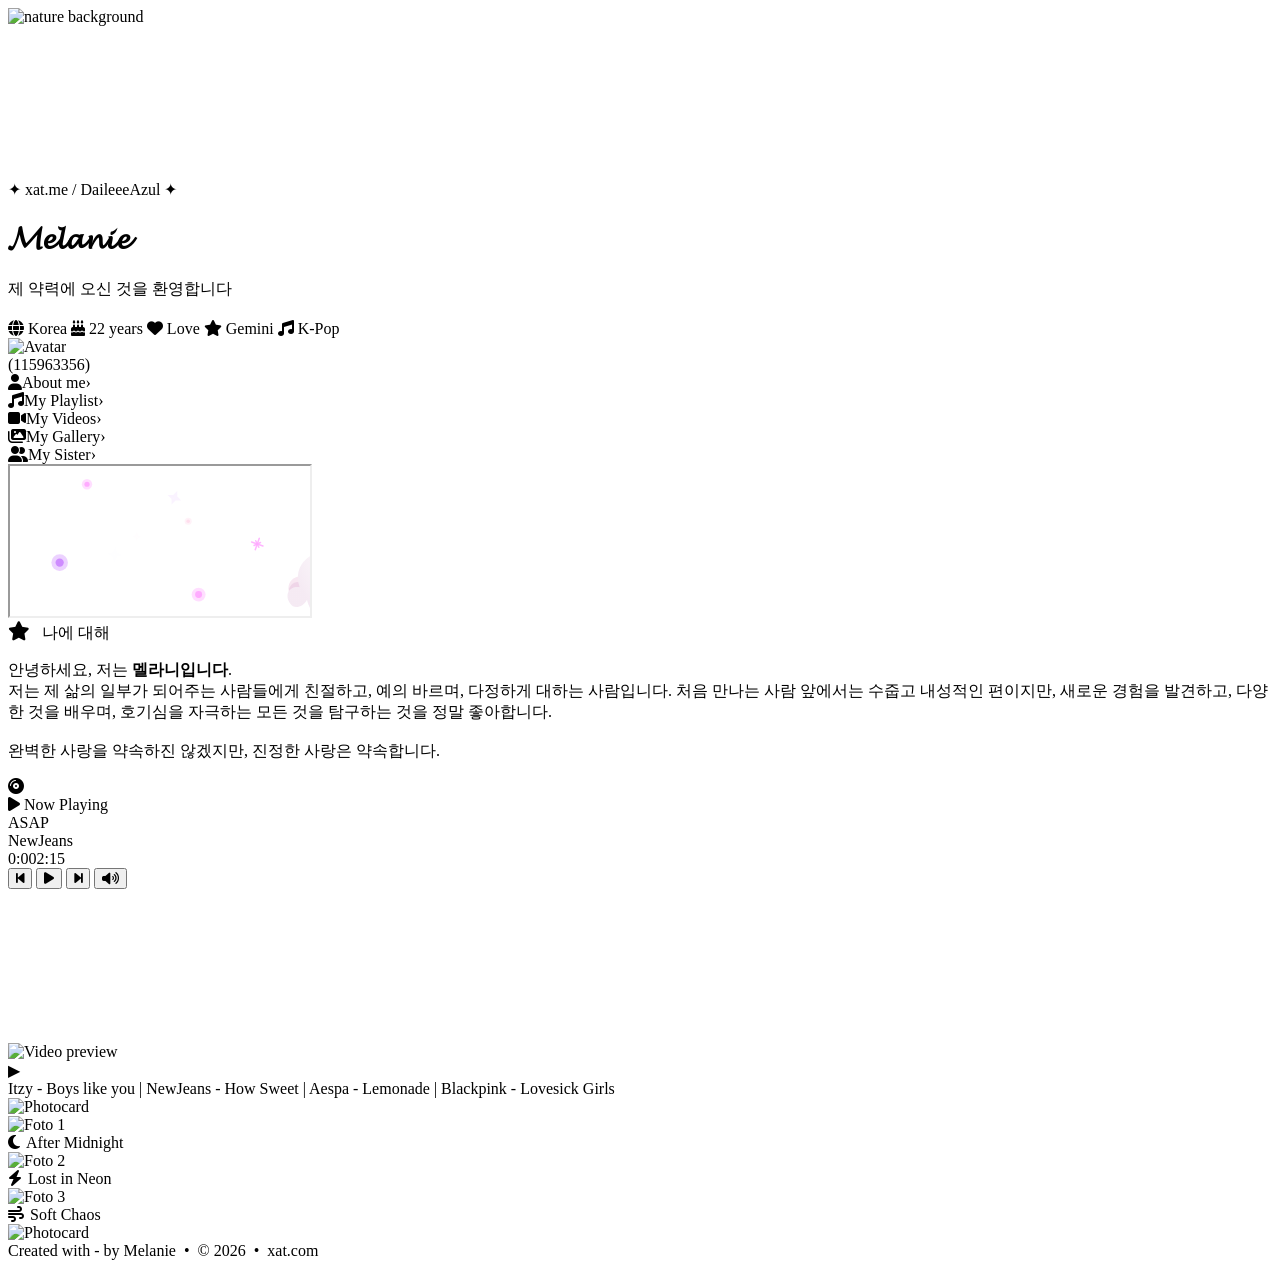
==== index.html @ d47d0669 "Add files via upload" ====
<!DOCTYPE html>
<html lang="es">

<head>
  <meta charset="UTF-8">
  <meta name="viewport" content="width=device-width, initial-scale=1.0">
  <title>XatSpace • DaileeeAzul</title>
  <link
    href="https://fonts.googleapis.com/css2?family=Orbitron:wght@400;700;900&family=Poppins:wght@300;400;600;700;800&display=swap"
    rel="stylesheet">
  <link rel="stylesheet" href="https://cdnjs.cloudflare.com/ajax/libs/font-awesome/6.4.0/css/all.min.css">
  <script type="module" crossorigin src="/xatspace/assets/index-BG3YLIV6.js"></script>
  <link rel="stylesheet" crossorigin href="/xatspace/assets/index-CbKOUjmh.css">
</head>

<body>

  <div id="bg"><img src="/xatspace/fondokpop.png" alt="nature background"></div>
  <canvas id="cv"></canvas>
  <div id="cursor-glow"></div>

  <div id="page">


    <header id="hdr" class="rv">
      <div class="hdr-glow"></div>
      <div class="hdr-eye">✦ xat.me / DaileeeAzul ✦</div>
      <h1 class="hdr-title">𝓜𝓮𝓵𝓪𝓷𝓲𝓮</h1>
      <p class="hdr-sub">제 약력에 오신 것을 환영합니다</p>
      <div class="tags" style="margin-top: 20px; justify-content: center; gap: 12px;">
        <span class="tag"><i class="fas fa-globe"></i> Korea</span>
        <span class="tag"><i class="fas fa-cake-candles"></i> 22 years</span>
        <span class="tag"><i class="fas fa-heart"></i> Love</span>
        <span class="tag"><i class="fas fa-star"></i> Gemini</span>
        <span class="tag"><i class="fas fa-music"></i> K-Pop</span>
      </div>
      <div class="hdr-line"></div>
    </header>


    <aside id="prof" class="card rv">
      <div class="av-wrap">
        <img src="/xatspace/assets/myimage-CBslx35_.jpg" alt="Avatar">
      </div>

      <div class="pname">(115963356)</div>

      <div class="pdiv"></div>

      <div class="irow tab-btn-row active" data-target="tab-bio">
        <i class="fas fa-user"></i><span class="ilabel">About me</span><span class="ivalue">›</span>
      </div>
      <div class="irow tab-btn-row" data-target="tab-playlist">
        <i class="fas fa-music"></i><span class="ilabel">My Playlist</span><span class="ivalue">›</span>
      </div>
      <div class="irow tab-btn-row" data-target="tab-videos">
        <i class="fas fa-video"></i><span class="ilabel">My Videos</span><span class="ivalue">›</span>
      </div>
      <div class="irow tab-btn-row" data-target="tab-galeria">
        <i class="fas fa-images"></i><span class="ilabel">My Gallery</span><span class="ivalue">›</span>
      </div>
      <a href="https://xat.me/1559430787" target="_blank" class="irow"
        style="text-decoration: none; color: inherit; cursor: none;">
        <i class="fas fa-user-friends"></i><span class="ilabel">My Sister</span><span class="ivalue">›</span>
      </a>
    </aside>


    <div id="rcol">
      <div id="media-tabs" class="card rv">


        <div class="tab-content active" id="tab-bio">

          <iframe id="conejo-frame" src="/conejo.html" title="Decoración animada" scrolling="no"></iframe>

          <div class="bio-text">
            <div class="ctitle"><i class="fas fa-star"
                style="color: var(--neon-pink); margin-right: 8px; font-size: 1.2em;"></i> 나에 대해</div>
            <p>안녕하세요, 저는 <strong style="color:var(--neon-pink)">멜라니입니다</strong>.<br>저는 제 삶의 일부가 되어주는 사람들에게 친절하고, 예의 바르며,
              다정하게 대하는 사람입니다. 처음 만나는 사람 앞에서는 수줍고 내성적인 편이지만, 새로운 경험을 발견하고, 다양한 것을 배우며, 호기심을 자극하는 모든 것을 탐구하는 것을 정말
              좋아합니다.<br><br><span id="promise-text">완벽한 사랑을 약속하진 않겠지만, 진정한 사랑은 약속합니다.</span></p>
          </div>
        </div>


        <div class="tab-content" id="tab-playlist">
          <div class="pinner">
            <div class="pdisk" id="disk"><i class="fas fa-compact-disc"></i></div>
            <div class="pinfo">
              <div class="pnow"><i class="fas fa-play"></i> Now Playing</div>
              <div class="ptname" id="tname">ASAP</div>
              <div class="ptartist" id="tartist">NewJeans</div>
              <div class="pbar" id="pbar">
                <div class="pfill" id="pfill"></div>
              </div>
              <div class="trow"><span id="tcur">0:00</span><span id="ttot">2:15</span></div>
              <div class="pctrl">
                <button class="cbtn" id="bprev"><i class="fas fa-step-backward"></i></button>
                <button class="cbtn play" id="bplay"><i class="fas fa-play"></i></button>
                <button class="cbtn" id="bnext"><i class="fas fa-step-forward"></i></button>
                <button class="cbtn"><i class="fas fa-volume-high"></i></button>
              </div>
            </div>
            <div class="plside" id="plist"></div>
          </div>
        </div>


        <div class="tab-content" id="tab-videos">
          <div class="video-player-wrap">
            <iframe id="yt-player" src="about:blank" frameborder="0"
              allow="accelerometer; autoplay; clipboard-write; encrypted-media; gyroscope; picture-in-picture"
              allowfullscreen></iframe>
            <div class="yt-cover" id="yt-cover">
              <img id="yt-thumb" src="https://img.youtube.com/vi/6uZy86ePgO0/maxresdefault.jpg" alt="Video preview">
              <div class="yt-play-btn">▶</div>
            </div>
          </div>
          <div class="video-playlist-text">
            <span class="vtrack active" data-video="6uZy86ePgO0">Itzy - Boys like you</span>
            <span class="vsep">|</span>
            <span class="vtrack" data-video="Q3K0TOvTOno">NewJeans - How Sweet</span>
            <span class="vsep">|</span>
            <span class="vtrack" data-video="83C3TZ4Zm_o">Aespa - Lemonade</span>
            <span class="vsep">|</span>
            <span class="vtrack" data-video="dyRsYk0LyA8">Blackpink - Lovesick Girls</span>
          </div>
        </div>

        <div class="tab-content" id="tab-galeria">
          <div class="gallery-panel-container">
            <div class="bg-deco-card deco-left">
              <img id="imgLeft" src="/img2.jpg" alt="Photocard">
            </div>

            <div class="stack-container-galeria" id="tinderStack">
              <div class="card-galeria vB-card pos-1">
                <img src="/xatspace/assets/11-BYrGVxxh.jpg" alt="Foto 1">
                <div class="pov"><span class="plabel"><i class="fas fa-moon"
                      style="color: var(--neon-pink); margin-right: 6px;"></i>After Midnight</span></div>
              </div>
              <div class="card-galeria vB-card pos-2">
                <img src="/xatspace/assets/22-DguOirf0.jpg" alt="Foto 2">
                <div class="pov"><span class="plabel"><i class="fas fa-bolt"
                      style="color: var(--neon-pink); margin-right: 6px;"></i>Lost in Neon</span></div>
              </div>
              <div class="card-galeria vB-card pos-3">
                <img src="/xatspace/assets/44-B3UO5v25.jpg" alt="Foto 3">
                <div class="pov"><span class="plabel"><i class="fas fa-wind"
                      style="color: var(--neon-pink); margin-right: 6px;"></i>Soft Chaos</span></div>
              </div>
            </div>

            <div class="bg-deco-card deco-right">
              <img id="imgRight" src="/img3.jpg" alt="Photocard">
            </div>
          </div>
        </div>

      </div>
    </div>

    <footer id="foot">Created with - by Melanie &nbsp;•&nbsp; © 2026 &nbsp;•&nbsp; xat.com</footer>
  </div>

</body>

</html>
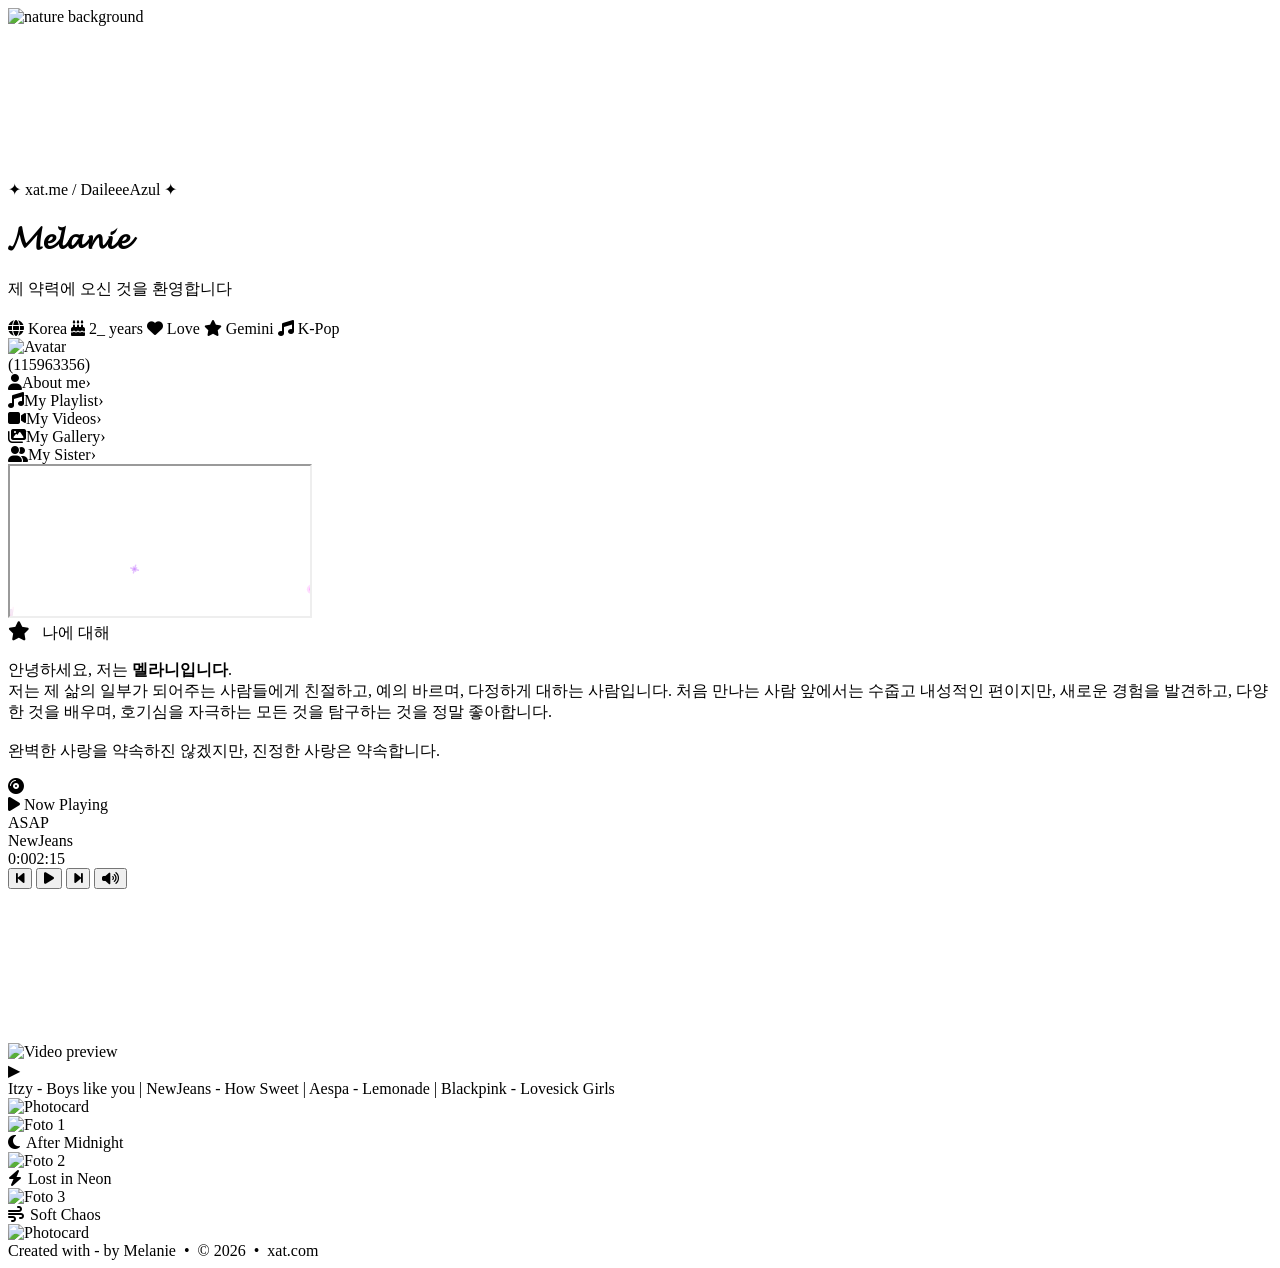
==== commit d1c6e035: "Add files via upload" ====
--- a/index.html
+++ b/index.html
@@ -9,13 +9,13 @@
     href="https://fonts.googleapis.com/css2?family=Orbitron:wght@400;700;900&family=Poppins:wght@300;400;600;700;800&display=swap"
     rel="stylesheet">
   <link rel="stylesheet" href="https://cdnjs.cloudflare.com/ajax/libs/font-awesome/6.4.0/css/all.min.css">
-  <script type="module" crossorigin src="/xatspace/assets/index-BG3YLIV6.js"></script>
-  <link rel="stylesheet" crossorigin href="/xatspace/assets/index-CbKOUjmh.css">
+  <script type="module" crossorigin src="/xatspace/assets/index-B0RTGYEx.js"></script>
+  <link rel="stylesheet" crossorigin href="/xatspace/assets/index-CbKOUjmh.css">
 </head>
 
 <body>
 
-  <div id="bg"><img src="/xatspace/fondokpop.png" alt="nature background"></div>
+  <div id="bg"><img src="/xatspace/assets/fondokpop-CE0WLKCn.png" alt="nature background"></div>
   <canvas id="cv"></canvas>
   <div id="cursor-glow"></div>
 
@@ -29,7 +29,7 @@
       <p class="hdr-sub">제 약력에 오신 것을 환영합니다</p>
       <div class="tags" style="margin-top: 20px; justify-content: center; gap: 12px;">
         <span class="tag"><i class="fas fa-globe"></i> Korea</span>
-        <span class="tag"><i class="fas fa-cake-candles"></i> 22 years</span>
+        <span class="tag"><i class="fas fa-cake-candles"></i> 2_ years</span>
         <span class="tag"><i class="fas fa-heart"></i> Love</span>
         <span class="tag"><i class="fas fa-star"></i> Gemini</span>
         <span class="tag"><i class="fas fa-music"></i> K-Pop</span>
@@ -72,7 +72,7 @@
 
         <div class="tab-content active" id="tab-bio">
 
-          <iframe id="conejo-frame" src="/conejo.html" title="Decoración animada" scrolling="no"></iframe>
+          <iframe id="conejo-frame" src="./conejo.html" title="Decoración animada" scrolling="no"></iframe>
 
           <div class="bio-text">
             <div class="ctitle"><i class="fas fa-star"
@@ -131,7 +131,7 @@
         <div class="tab-content" id="tab-galeria">
           <div class="gallery-panel-container">
             <div class="bg-deco-card deco-left">
-              <img id="imgLeft" src="/img2.jpg" alt="Photocard">
+              <img id="imgLeft" src="" alt="Photocard">
             </div>
 
             <div class="stack-container-galeria" id="tinderStack">
@@ -153,7 +153,7 @@
             </div>
 
             <div class="bg-deco-card deco-right">
-              <img id="imgRight" src="/img3.jpg" alt="Photocard">
+              <img id="imgRight" src="" alt="Photocard">
             </div>
           </div>
         </div>
@@ -163,7 +163,7 @@
 
     <footer id="foot">Created with - by Melanie &nbsp;•&nbsp; © 2026 &nbsp;•&nbsp; xat.com</footer>
   </div>
-+
 
 </body>
 
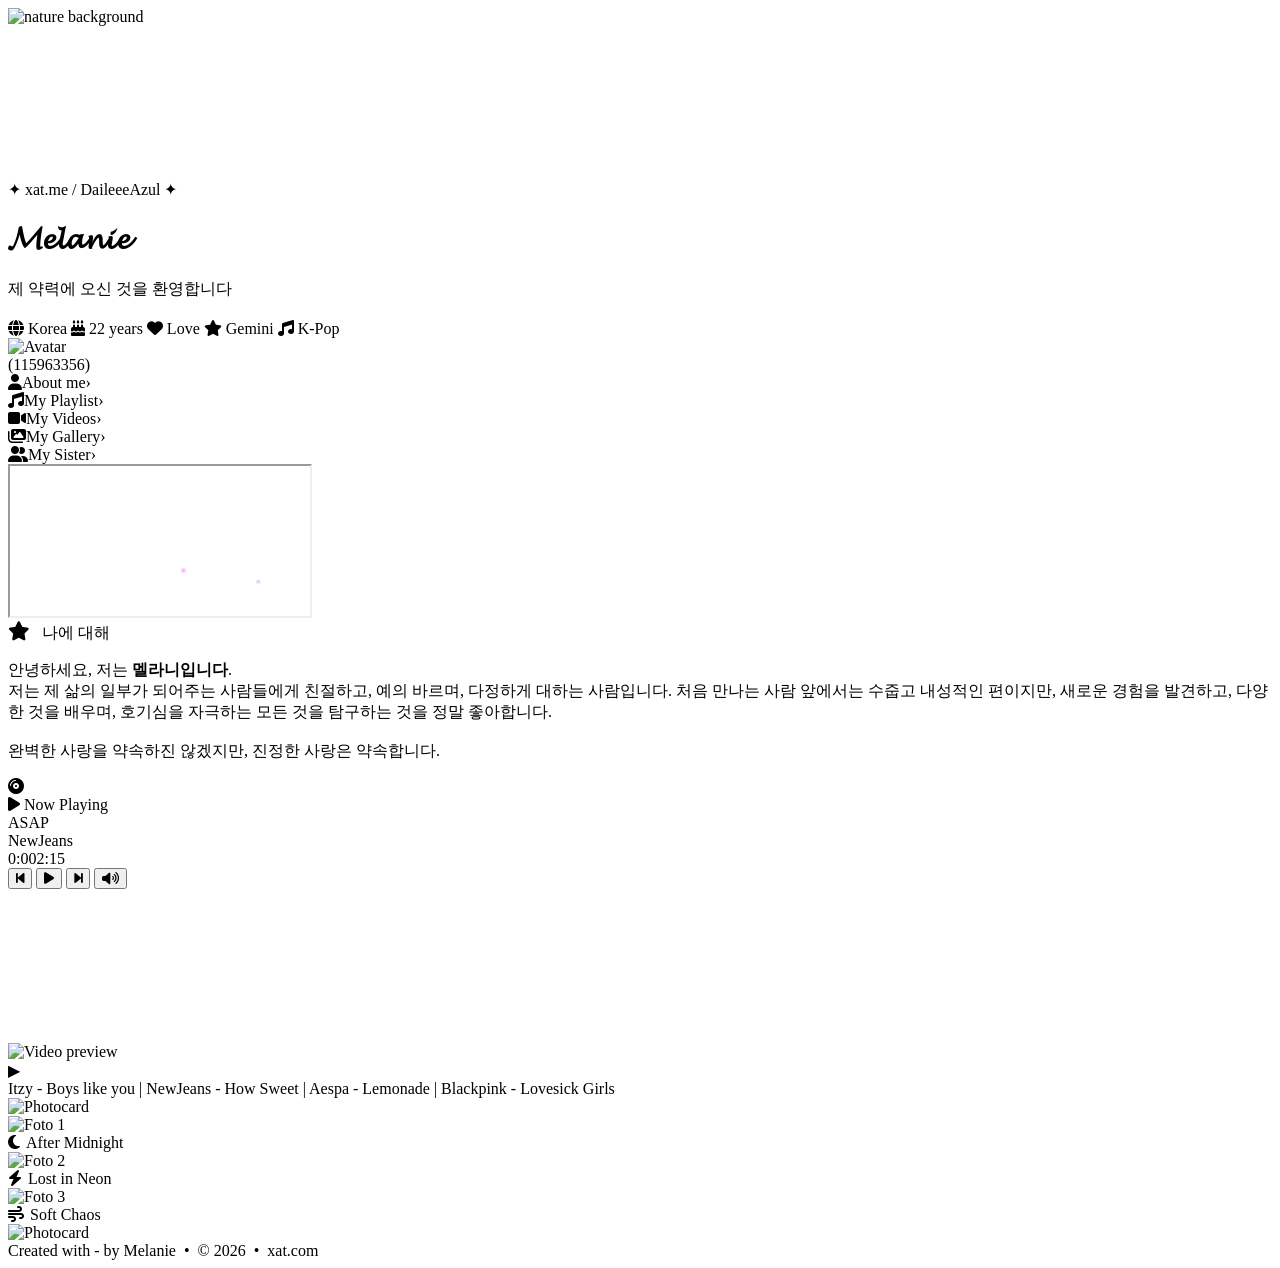
==== commit 6181f575: "Add files via upload" ====
--- a/index.html
+++ b/index.html
@@ -9,8 +9,8 @@
     href="https://fonts.googleapis.com/css2?family=Orbitron:wght@400;700;900&family=Poppins:wght@300;400;600;700;800&display=swap"
     rel="stylesheet">
   <link rel="stylesheet" href="https://cdnjs.cloudflare.com/ajax/libs/font-awesome/6.4.0/css/all.min.css">
-  <script type="module" crossorigin src="/xatspace/assets/index-B0RTGYEx.js"></script>
-  <link rel="stylesheet" crossorigin href="/xatspace/assets/index-CbKOUjmh.css">
+  <script type="module" crossorigin src="/xatspace/assets/index-BaySO7gD.js"></script>
+  <link rel="stylesheet" crossorigin href="/xatspace/assets/index-CbKOUjmh.css">
 </head>
 
 <body>
@@ -29,7 +29,7 @@
       <p class="hdr-sub">제 약력에 오신 것을 환영합니다</p>
       <div class="tags" style="margin-top: 20px; justify-content: center; gap: 12px;">
         <span class="tag"><i class="fas fa-globe"></i> Korea</span>
-        <span class="tag"><i class="fas fa-cake-candles"></i> 2_ years</span>
+        <span class="tag"><i class="fas fa-cake-candles"></i> 22 years</span>
         <span class="tag"><i class="fas fa-heart"></i> Love</span>
         <span class="tag"><i class="fas fa-star"></i> Gemini</span>
         <span class="tag"><i class="fas fa-music"></i> K-Pop</span>
@@ -163,7 +163,7 @@
 
     <footer id="foot">Created with - by Melanie &nbsp;•&nbsp; © 2026 &nbsp;•&nbsp; xat.com</footer>
   </div>
-
+ 
 </body>
 
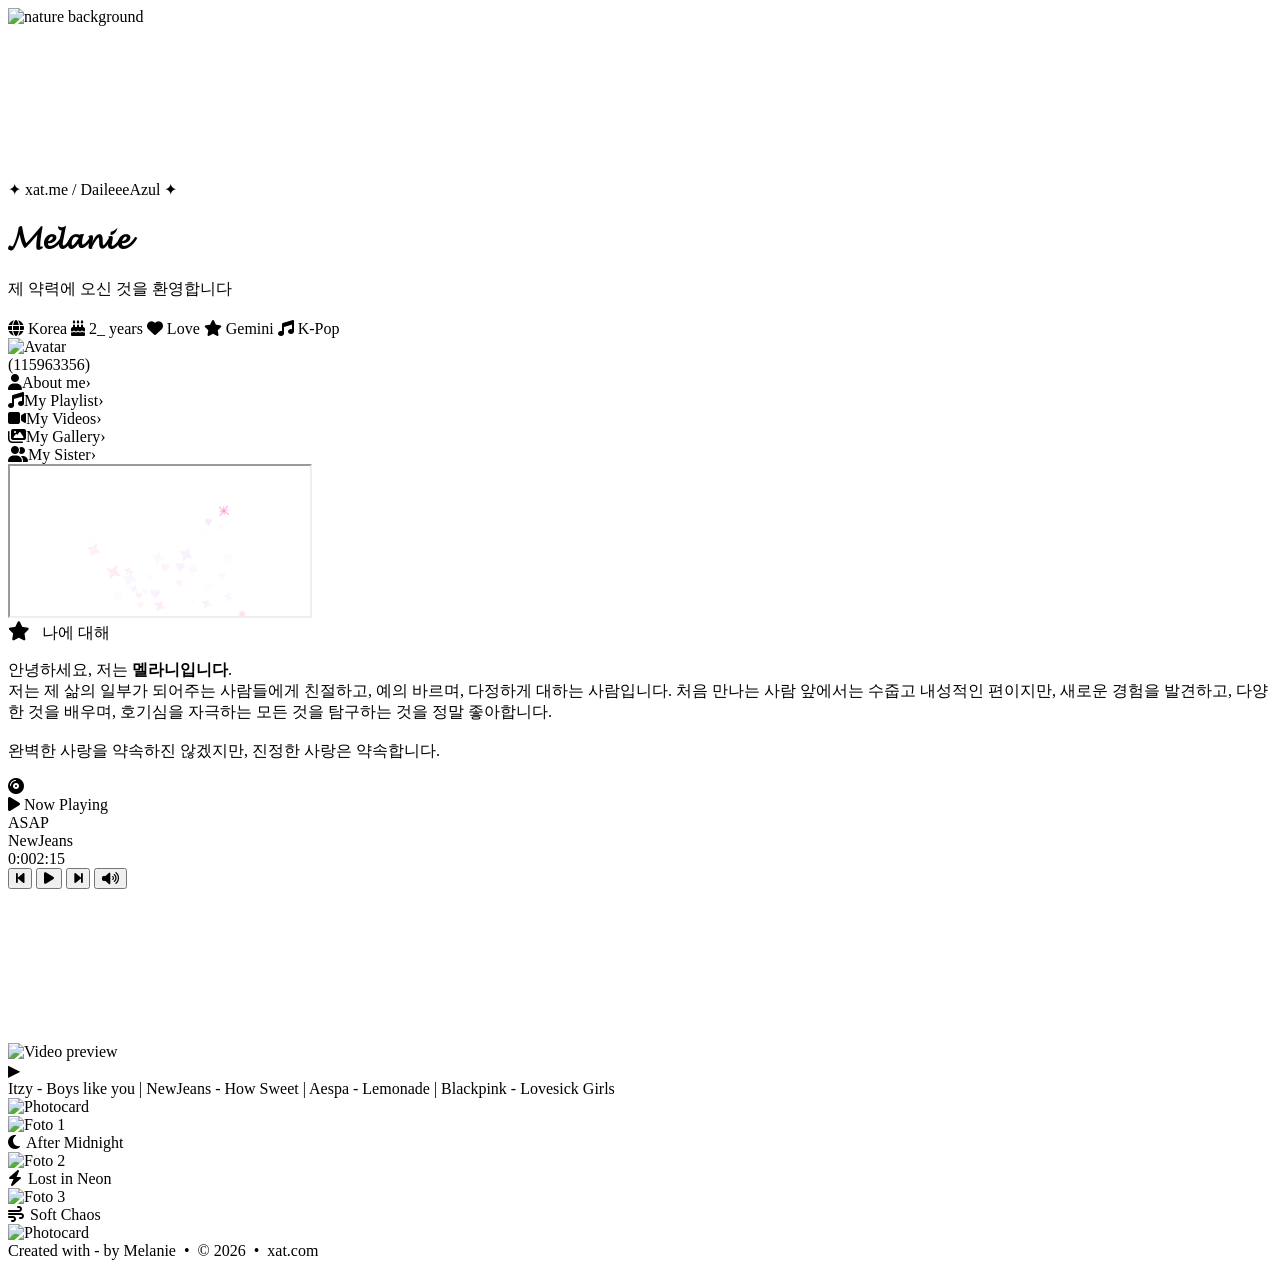
==== commit 5fa3fcbc: "Add files via upload" ====
--- a/index.html
+++ b/index.html
@@ -9,8 +9,8 @@
     href="https://fonts.googleapis.com/css2?family=Orbitron:wght@400;700;900&family=Poppins:wght@300;400;600;700;800&display=swap"
     rel="stylesheet">
   <link rel="stylesheet" href="https://cdnjs.cloudflare.com/ajax/libs/font-awesome/6.4.0/css/all.min.css">
-  <script type="module" crossorigin src="/xatspace/assets/index-BaySO7gD.js"></script>
-  <link rel="stylesheet" crossorigin href="/xatspace/assets/index-CbKOUjmh.css">
+  <script type="module" crossorigin src="/xatspace/assets/index-BaySO7gD.js"></script>
+  <link rel="stylesheet" crossorigin href="/xatspace/assets/index-CbKOUjmh.css">
 </head>
 
 <body>
@@ -29,7 +29,7 @@
       <p class="hdr-sub">제 약력에 오신 것을 환영합니다</p>
       <div class="tags" style="margin-top: 20px; justify-content: center; gap: 12px;">
         <span class="tag"><i class="fas fa-globe"></i> Korea</span>
-        <span class="tag"><i class="fas fa-cake-candles"></i> 22 years</span>
+        <span class="tag"><i class="fas fa-cake-candles"></i> 2_ years</span>
         <span class="tag"><i class="fas fa-heart"></i> Love</span>
         <span class="tag"><i class="fas fa-star"></i> Gemini</span>
         <span class="tag"><i class="fas fa-music"></i> K-Pop</span>
@@ -163,7 +163,7 @@
 
     <footer id="foot">Created with - by Melanie &nbsp;•&nbsp; © 2026 &nbsp;•&nbsp; xat.com</footer>
   </div>
-+
 
 </body>
 
